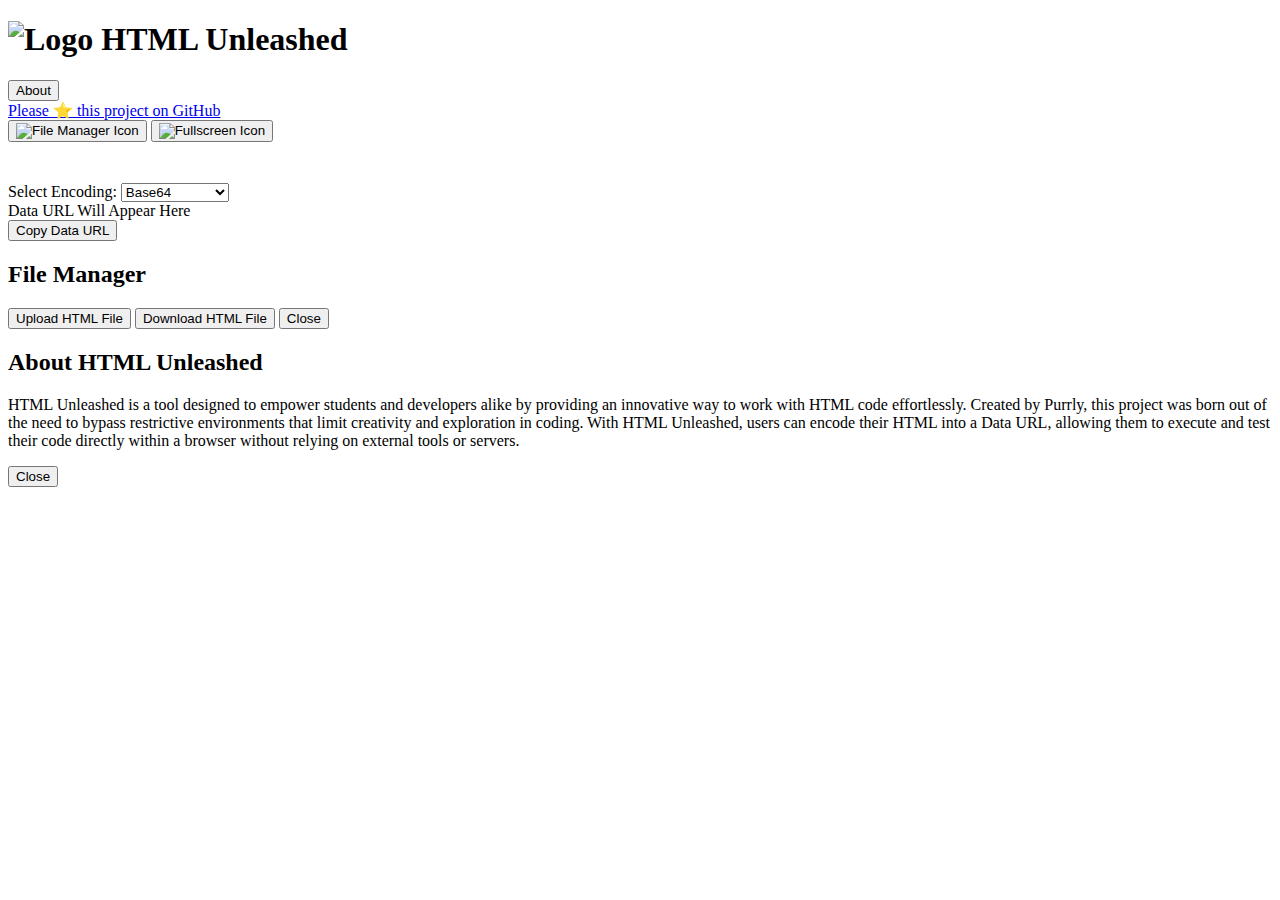
==== index.html @ 74036cd7 "Update index.html" ====
<!DOCTYPE html>
<html lang="en">
<head>
    <meta charset="UTF-8">
    <meta name="viewport" content="width=device-width, initial-scale=1.0">
    <title>HTML Unleashed</title>
    <link rel="icon" href="https://i.imgur.com/NyPZxPZ.png" type="image/png">

    <!-- External CSS -->
    <link rel="stylesheet" href="https://cdn.jsdelivr.net/gh/purrlyy/html-unleashed/style.css">
    <link href="https://cdnjs.cloudflare.com/ajax/libs/prism/1.29.0/themes/prism-okaidia.min.css" rel="stylesheet" />
</head>
<body>
<div class="container">
    <h1>
        <img src="https://i.imgur.com/NyPZxPZ.png" alt="Logo">
        HTML Unleashed
    </h1>
    <button onclick="openAboutModal()" class="about-button">About</button>
    <div class="github-link">
        <a href="https://github.com/purrlyy/html-unleashed" target="_blank">Please ⭐ this project on GitHub</a>
    </div>
    <div class="editor-container">
        <button onclick="openFileManager()" class="file-manager-toggle">
            <img src="https://i.imgur.com/IJzOm2Y.png" alt="File Manager Icon">
        </button>
        <button onclick="toggleFullscreen()" class="fullscreen-toggle">
            <img src="https://www.freeiconspng.com/uploads/white-full-screen-icon-5.png" alt="Fullscreen Icon">
        </button>
        <pre id="codeEditor" class="language-html" contenteditable="true" oninput="updateDataUrl()"></pre>
    </div>
    <div>
        <label for="encodingSelector">Select Encoding:</label>
        <select id="encodingSelector" onchange="updateDataUrl()">
            <option value="base64">Base64</option>
            <option value="hex">Hexadecimal</option>
            <option value="utf8">UTF-8</option>
            <option value="url">URL Encoding</option>
        </select>
    </div>
    <div id="dataUrlDisplay">Data URL Will Appear Here</div>
    <button onclick="copyDataUrl()" class="copy-button">Copy Data URL</button>
</div>

<div id="fileManagerModal" class="modal">
    <h2>File Manager</h2>
    <button onclick="document.getElementById('fileInput').click()">Upload HTML File</button>
    <button onclick="downloadFile()">Download HTML File</button>
    <button class="close-button" onclick="closeFileManager()">Close</button>
</div>

<div id="aboutModal" class="modal">
    <h2>About HTML Unleashed</h2>
    <p>HTML Unleashed is a tool designed to empower students and developers alike by providing an innovative way to work with HTML code effortlessly. Created by Purrly, this project was born out of the need to bypass restrictive environments that limit creativity and exploration in coding. With HTML Unleashed, users can encode their HTML into a Data URL, allowing them to execute and test their code directly within a browser without relying on external tools or servers.</p>
    <button class="close-button" onclick="closeAboutModal()">Close</button>
</div>

<input type="file" id="fileInput" accept=".html" style="display: none;" onchange="handleFileUpload(event)">

<!-- External JavaScript -->
<script src="https://cdn.jsdelivr.net/gh/purrlyy/html-unleashed/script.js"></script>
</body>
</html>
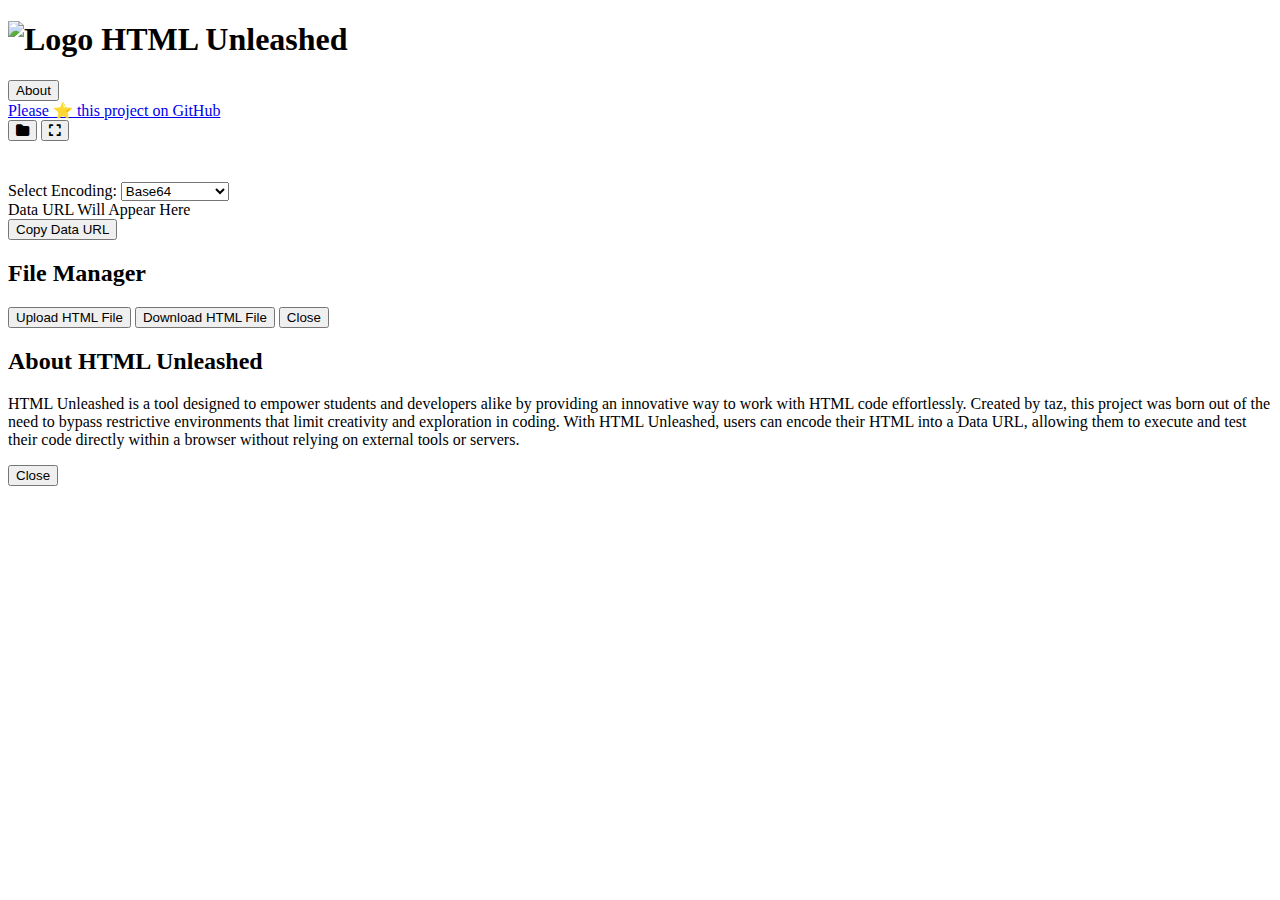
==== commit d65dec67: "Update index.html" ====
--- a/index.html
+++ b/index.html
@@ -7,8 +7,11 @@
     <link rel="icon" href="https://i.imgur.com/NyPZxPZ.png" type="image/png">
 
     <!-- External CSS -->
-    <link rel="stylesheet" href="https://cdn.jsdelivr.net/gh/purrlyy/html-unleashed/style.css">
+    <link rel="stylesheet" href="https://cdn.jsdelivr.net/gh/tazz-devv/html-unleashed/style.css">
     <link href="https://cdnjs.cloudflare.com/ajax/libs/prism/1.29.0/themes/prism-okaidia.min.css" rel="stylesheet" />
+
+    <!-- Font Awesome -->
+    <link rel="stylesheet" href="https://cdnjs.cloudflare.com/ajax/libs/font-awesome/6.5.1/css/all.min.css">
 </head>
 <body>
 <div class="container">
@@ -18,14 +21,14 @@
     </h1>
     <button onclick="openAboutModal()" class="about-button">About</button>
     <div class="github-link">
-        <a href="https://github.com/purrlyy/html-unleashed" target="_blank">Please ⭐ this project on GitHub</a>
+        <a href="https://github.com/tazz-devv/html-unleashed" target="_blank">Please ⭐ this project on GitHub</a>
     </div>
     <div class="editor-container">
         <button onclick="openFileManager()" class="file-manager-toggle">
-            <img src="https://i.imgur.com/IJzOm2Y.png" alt="File Manager Icon">
+            <i class="fa-solid fa-folder"></i>
         </button>
         <button onclick="toggleFullscreen()" class="fullscreen-toggle">
-            <img src="https://www.freeiconspng.com/uploads/white-full-screen-icon-5.png" alt="Fullscreen Icon">
+            <i class="fa-solid fa-expand"></i>
         </button>
         <pre id="codeEditor" class="language-html" contenteditable="true" oninput="updateDataUrl()"></pre>
     </div>
@@ -51,13 +54,13 @@
 
 <div id="aboutModal" class="modal">
     <h2>About HTML Unleashed</h2>
-    <p>HTML Unleashed is a tool designed to empower students and developers alike by providing an innovative way to work with HTML code effortlessly. Created by Purrly, this project was born out of the need to bypass restrictive environments that limit creativity and exploration in coding. With HTML Unleashed, users can encode their HTML into a Data URL, allowing them to execute and test their code directly within a browser without relying on external tools or servers.</p>
+    <p>HTML Unleashed is a tool designed to empower students and developers alike by providing an innovative way to work with HTML code effortlessly. Created by taz, this project was born out of the need to bypass restrictive environments that limit creativity and exploration in coding. With HTML Unleashed, users can encode their HTML into a Data URL, allowing them to execute and test their code directly within a browser without relying on external tools or servers.</p>
     <button class="close-button" onclick="closeAboutModal()">Close</button>
 </div>
 
 <input type="file" id="fileInput" accept=".html" style="display: none;" onchange="handleFileUpload(event)">
 
 <!-- External JavaScript -->
-<script src="https://cdn.jsdelivr.net/gh/purrlyy/html-unleashed/script.js"></script>
+<script src="https://cdn.jsdelivr.net/gh/tazz-devv/html-unleashed/script.js"></script>
 </body>
 </html>
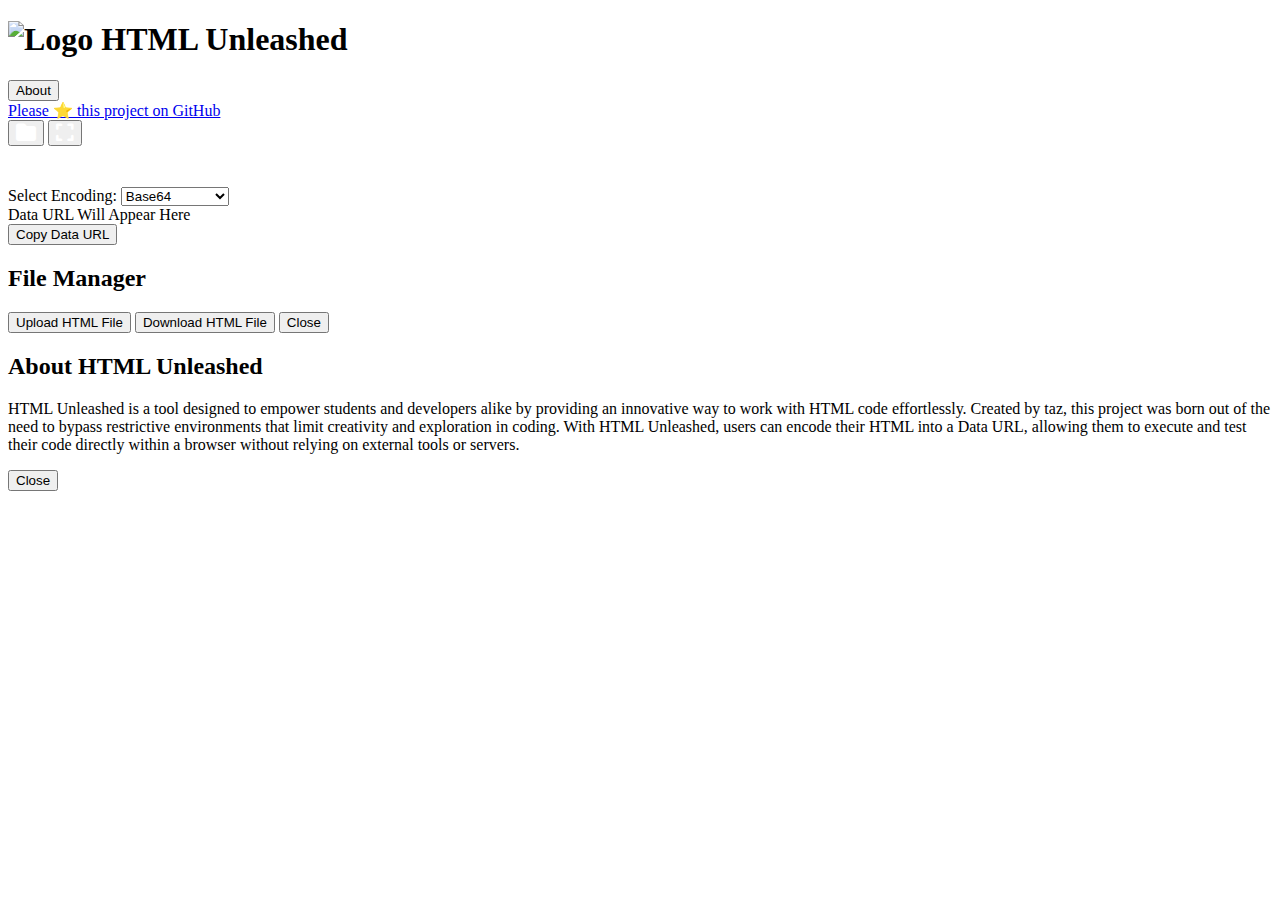
==== commit eb072391: "Update index.html" ====
--- a/index.html
+++ b/index.html
@@ -12,6 +12,14 @@
 
     <!-- Font Awesome -->
     <link rel="stylesheet" href="https://cdnjs.cloudflare.com/ajax/libs/font-awesome/6.5.1/css/all.min.css">
+
+    <style>
+        /* Ensure Font Awesome icons are white */
+        .editor-container button i {
+            color: white;
+            font-size: 20px; /* Adjust size as needed */
+        }
+    </style>
 </head>
 <body>
 <div class="container">
